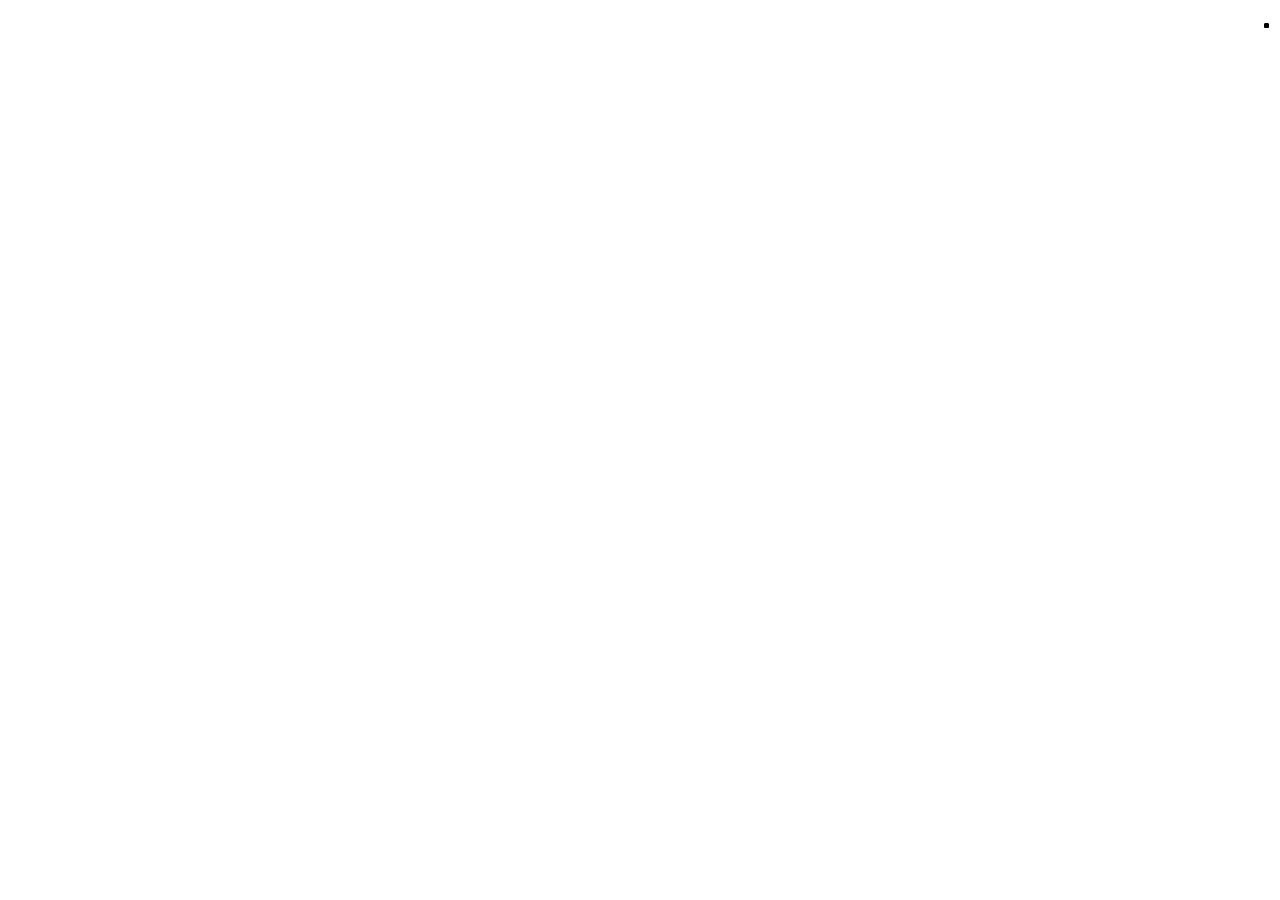
==== plants/index.html @ 1f08960f "init: start plants" ====
<!DOCTYPE html>
<html lang="en">
<head>
	<meta charset="UTF-8">
	<meta http-equiv="X-UA-Compatible" content="IE=edge">
	<meta name="viewport" content="width=device-width, initial-scale=1.0">
	<title>Plants</title>
	<link rel="stylesheet" href="style.css">
	<link rel="icon" href="./images/favicons/icon.ico">
	<link rel="preconnect" href="https://fonts.googleapis.com">
	<link rel="preconnect" href="https://fonts.gstatic.com" crossorigin>
	<link href="https://fonts.googleapis.com/css2?family=Inika:wght@400;700&family=Inter:wght@400;700&display=swap" rel="stylesheet">
</head>
<body>
	<header class="header">
		<div class="container">
			<ul class="nav-list">
				<li class="nav-item"><a href="#home" class="nav-link"></a></li>
				<li class="nav-item"><a href="#about_us" class="nav-link"></a></li>
				<li class="nav-item"><a href="#service" class="nav-link"></a></li>
				<li class="nav-item"><a href="#price" class="nav-link"></a></li>
				<li class="nav-item"><a href="#contacts" class="nav-link"></a></li>
			</ul>
		</div>
	</header>
	<main class="main">
		<div class="container"></div>
	</main>
	<footer class="footer">
		<div class="container"></div>
	</footer>
</body>
</html>
---- plants/style.css ----
* {
  box-sizing: border-box;
}

body {
  min-height: 100vh;
  margin: 0;
  padding: 0;
  display: flex;
  flex-direction: column;
  justify-content: space-between;
}

.container {
  max-width: 1440px;
  margin: 0 auto;
  }

.nav-list {
  display:flex;
  justify-content: flex-end;
  align-items: center;
}
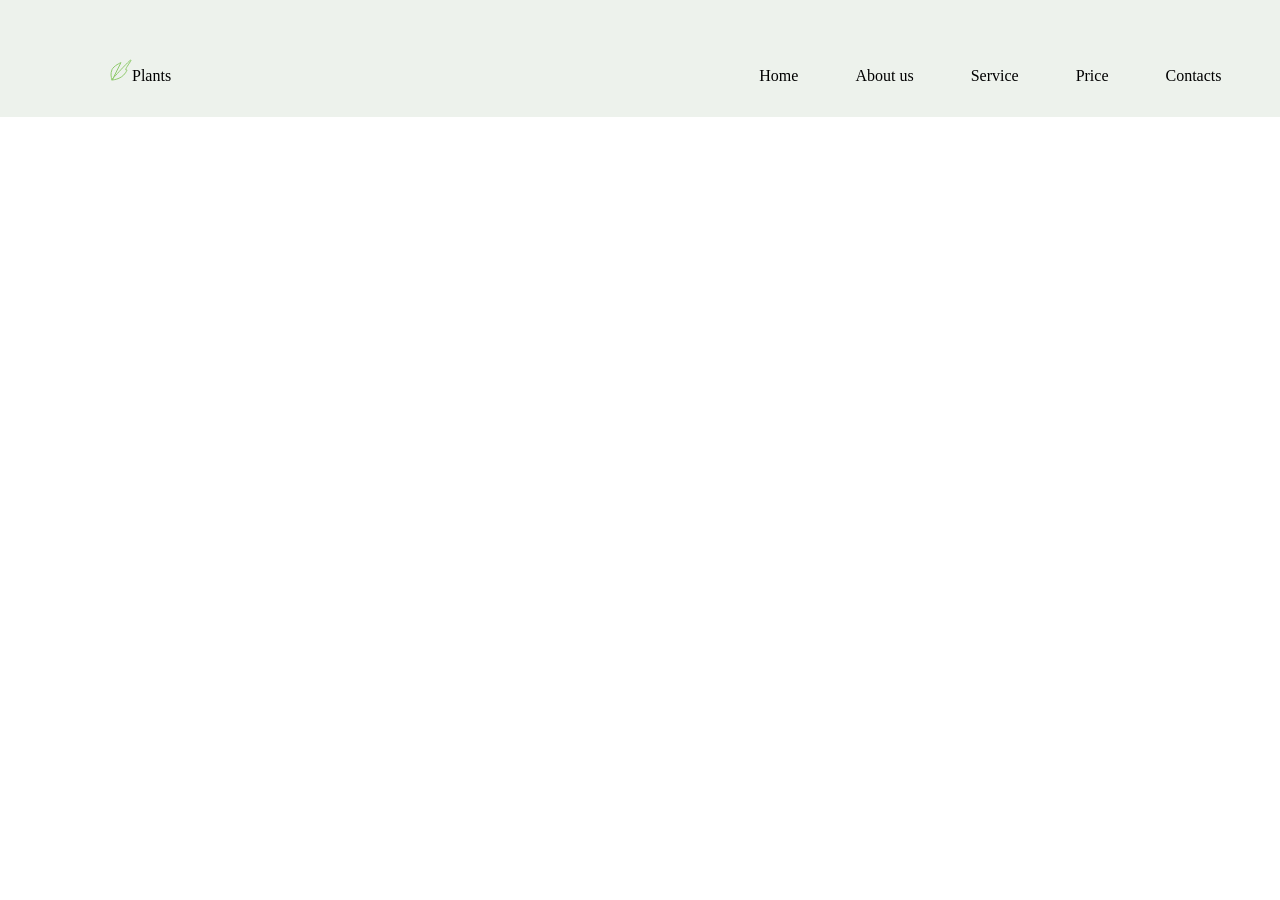
==== commit 09e80da5: "feat: add header" ====
--- a/plants/index.html
+++ b/plants/index.html
@@ -5,29 +5,30 @@
 	<meta http-equiv="X-UA-Compatible" content="IE=edge">
 	<meta name="viewport" content="width=device-width, initial-scale=1.0">
 	<title>Plants</title>
-	<link rel="stylesheet" href="style.css">
 	<link rel="icon" href="./images/favicons/icon.ico">
 	<link rel="preconnect" href="https://fonts.googleapis.com">
 	<link rel="preconnect" href="https://fonts.gstatic.com" crossorigin>
 	<link href="https://fonts.googleapis.com/css2?family=Inika:wght@400;700&family=Inter:wght@400;700&display=swap" rel="stylesheet">
+	<link rel="stylesheet" href="style.css">
 </head>
 <body>
 	<header class="header">
-		<div class="container">
+		<div class="header container">
 			<ul class="nav-list">
-				<li class="nav-item"><a href="#home" class="nav-link"></a></li>
-				<li class="nav-item"><a href="#about_us" class="nav-link"></a></li>
-				<li class="nav-item"><a href="#service" class="nav-link"></a></li>
-				<li class="nav-item"><a href="#price" class="nav-link"></a></li>
-				<li class="nav-item"><a href="#contacts" class="nav-link"></a></li>
+				<li class="logo-item"><img class="logo" src="./images/favicons/logo_vector.svg" alt="logo"><a href="#home" class="logo">Plants</a></li>
+				<li class="nav-item"><a href="#home" class="nav-link">Home</a></li>
+				<li class="nav-item"><a href="#about_us" class="nav-link">About us</a></li>
+				<li class="nav-item"><a href="#service" class="nav-link">Service</a></li>
+				<li class="nav-item"><a href="#price" class="nav-link">Price</a></li>
+				<li class="nav-item"><a href="#contacts" class="nav-link">Contacts</a></li>
 			</ul>
 		</div>
 	</header>
 	<main class="main">
-		<div class="container"></div>
+		<div class="main container"></div>
 	</main>
 	<footer class="footer">
-		<div class="container"></div>
+		<div class="footer container"></div>
 	</footer>
 </body>
 </html>
--- a/plants/style.css
+++ b/plants/style.css
@@ -1,5 +1,9 @@
 * {
   box-sizing: border-box;
+}
+
+html {
+  scroll-behavior: smooth;
 }
 
 body {
@@ -11,13 +15,49 @@
   justify-content: space-between;
 }
 
+header {
+  background-color: #EDF2EC;;
+  padding-top: 35px;
+}
+
 .container {
   max-width: 1440px;
   margin: 0 auto;
+  flex-wrap:nowrap;
   }
 
 .nav-list {
   display:flex;
   justify-content: flex-end;
-  align-items: center;
+  align-items: baseline;
+  list-style: none;
+  margin-right: 30px;
+}
+
+.logo-item {
+  flex-grow: 1;
+  margin-left: 70px
+}
+
+.logo {
+  text-decoration: none;
+  color:rgb(0, 0, 0);
+}
+
+.logo:hover{
+  color: #E06733;
+  font-weight: 700;
+}
+
+.nav-link {
+  padding: 0 28.5px;
+  line-height: 50px;
+  font-weight: 400;
+  text-decoration: none;
+  color: rgb(0, 0, 0);
+}
+
+.nav-link:hover {
+  color: #E06733;
+  font-weight: 700;
 }
